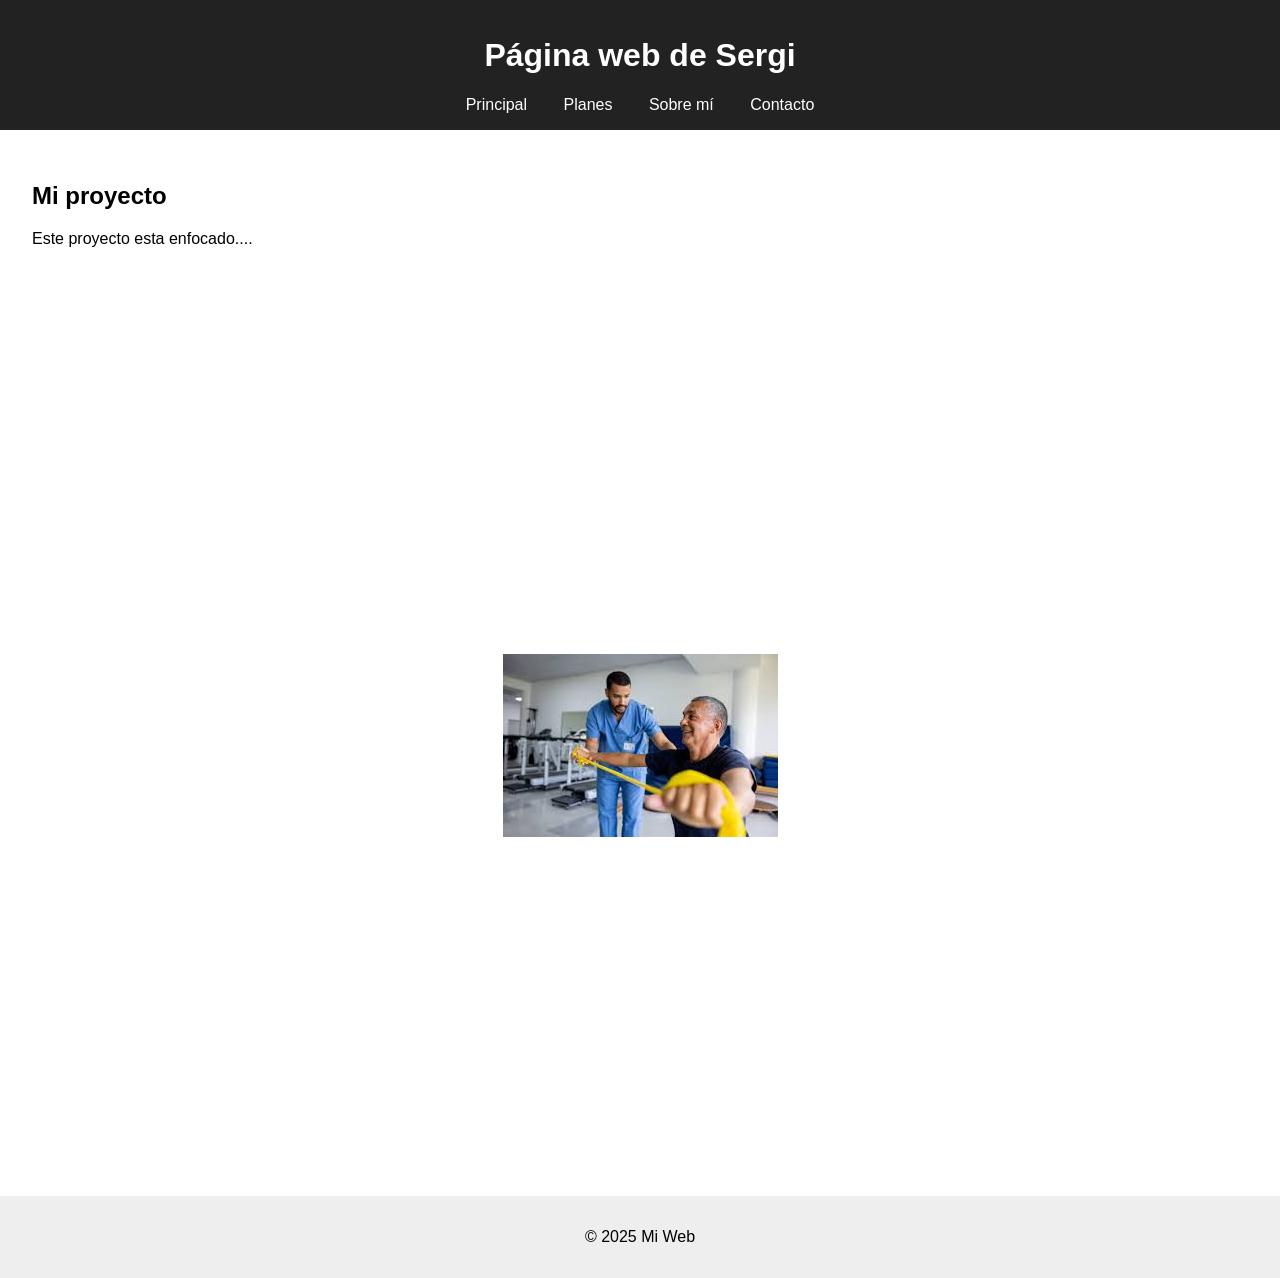
==== index.html @ 6a995fcd "Add files via upload" ====
<!-- index.html -->
<!DOCTYPE html>
<html lang="es">
<head>
  <meta charset="UTF-8">
  <meta name="viewport" content="width=device-width, initial-scale=1.0">
  <title>Sergi Plan's</title>
  <link rel="stylesheet" href="styles/style.css">
</head>
<body>
  <header>
    <h1>Página web de Sergi</h1>
    <nav>
      <a href="index.html">Principal</a>
      <a href="htmls/planes.html">Planes</a>
      <a href="htmls/sobre-mi.html">Sobre mí</a>
      <a href="htmls/contactos.html">Contacto</a>
    </nav>
  </header>


  <section id="principal">
    <h2>Mi proyecto</h2>
    <p>Este proyecto esta enfocado....</p>
  </section>


  <main class="contenedor-imagen">
    <img src="imgs/fisio.jpg" alt="Imagen principal">
  </main>

  <footer>
    <p>&copy; 2025 Mi Web</p>
  </footer>

  <script src="script.js"></script>

</body>
</html>
---- styles/style.css ----
/* style.css */
body {
    font-family: Arial, sans-serif;
    margin: 0;
    padding: 0;
  }
  
  header {
    background-color: #222;
    color: white;
    padding: 1em;
    text-align: center;
  }
  
  nav a {
    color: white;
    margin: 0 1em;
    text-decoration: none;
  }
  
  section {
    padding: 2em;
  }
  
  footer {
    background-color: #eee;
    text-align: center;
    padding: 1em;
  }
  

  .contenedor-imagen {
    display: flex;
    justify-content: center; /* Centrado horizontal */
    align-items: center;     /* Centrado vertical */
    height: 100vh;           /* Ajusta la altura según lo necesites */
  }
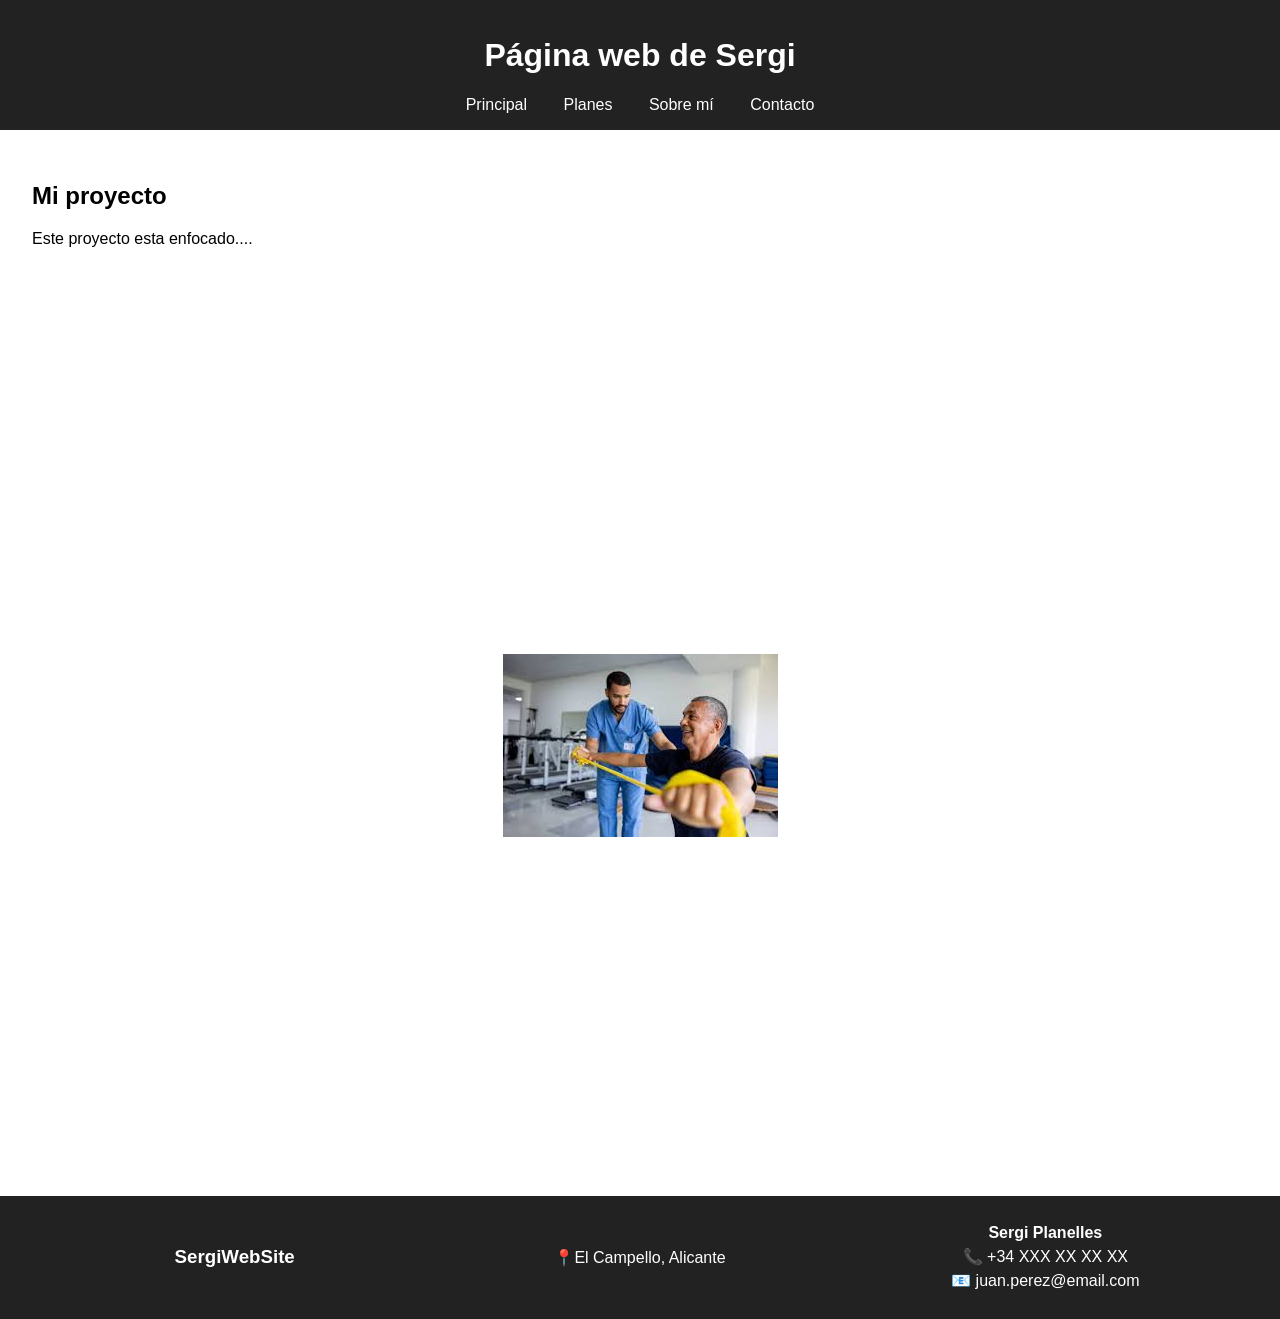
==== commit 20e4e6d4: "Footer" ====
--- a/index.html
+++ b/index.html
@@ -29,8 +29,18 @@
     <img src="imgs/fisio.jpg" alt="Imagen principal">
   </main>
 
-  <footer>
-    <p>&copy; 2025 Mi Web</p>
+  <footer class="footer">
+    <div class="footer-left">
+      <h3>SergiWebSite</h3>
+    </div>
+    <div class="footer-center">
+      <p>📍El Campello, Alicante</p>
+    </div>
+    <div class="footer-right">
+      <p><strong>Sergi Planelles</strong></p>
+      <p>📞 +34 XXX XX XX XX</p>
+      <p>📧 juan.perez@email.com</p>
+    </div>
   </footer>
 
   <script src="script.js"></script>
--- a/styles/style.css
+++ b/styles/style.css
@@ -34,4 +34,36 @@
     justify-content: center; /* Centrado horizontal */
     align-items: center;     /* Centrado vertical */
     height: 100vh;           /* Ajusta la altura según lo necesites */
+  }
+
+  .footer {
+    display: flex;
+    justify-content: space-between;
+    align-items: center;
+    background-color: #222;
+    color: #fff;
+    padding: 1.5em 2em;
+    flex-wrap: wrap;
+  }
+  
+  .footer div {
+    flex: 1;
+    min-width: 200px;
+    text-align: center;
+  }
+  
+  .footer-left {
+    text-align: left;
+  }
+  
+  .footer-center {
+    text-align: center;
+  }
+  
+  .footer-right {
+    text-align: right;
+  }
+  
+  .footer p {
+    margin: 0.3em 0;
   }
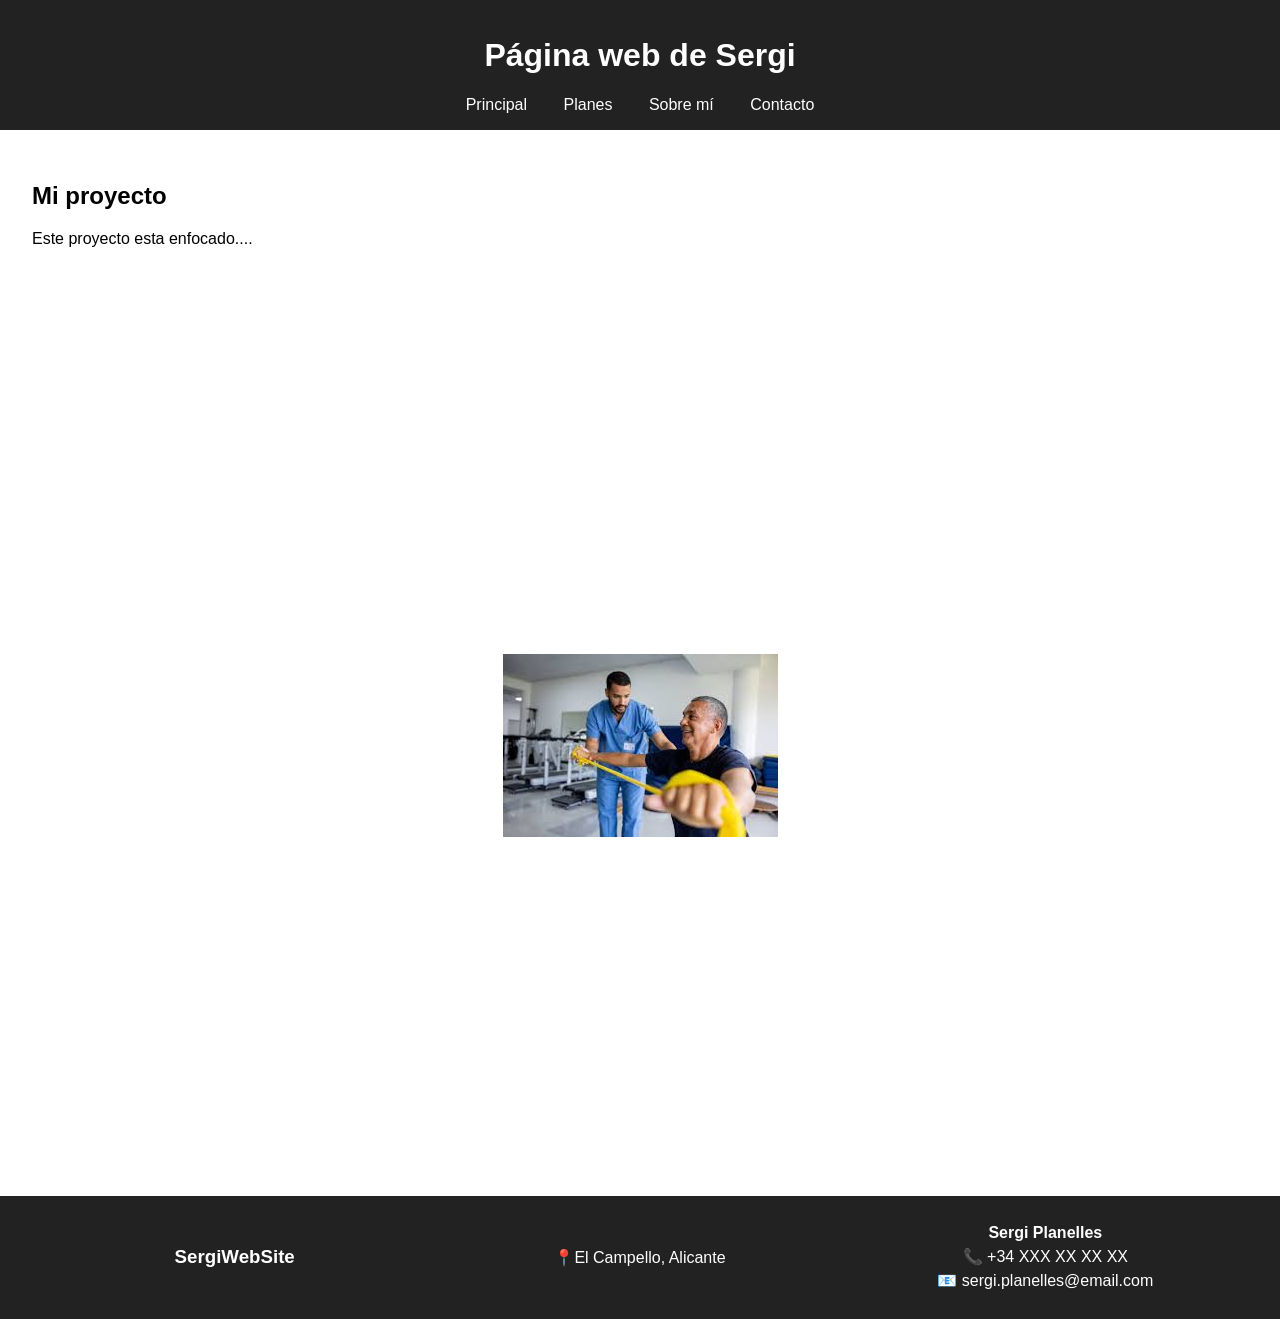
==== commit feafa46a: "Footer Fix v2" ====
--- a/index.html
+++ b/index.html
@@ -39,7 +39,7 @@
     <div class="footer-right">
       <p><strong>Sergi Planelles</strong></p>
       <p>📞 +34 XXX XX XX XX</p>
-      <p>📧 juan.perez@email.com</p>
+      <p>📧 sergi.planelles@email.com</p>
     </div>
   </footer>
 
--- a/styles/style.css
+++ b/styles/style.css
@@ -22,11 +22,7 @@
     padding: 2em;
   }
   
-  footer {
-    background-color: #eee;
-    text-align: center;
-    padding: 1em;
-  }
+
   
 
   .contenedor-imagen {
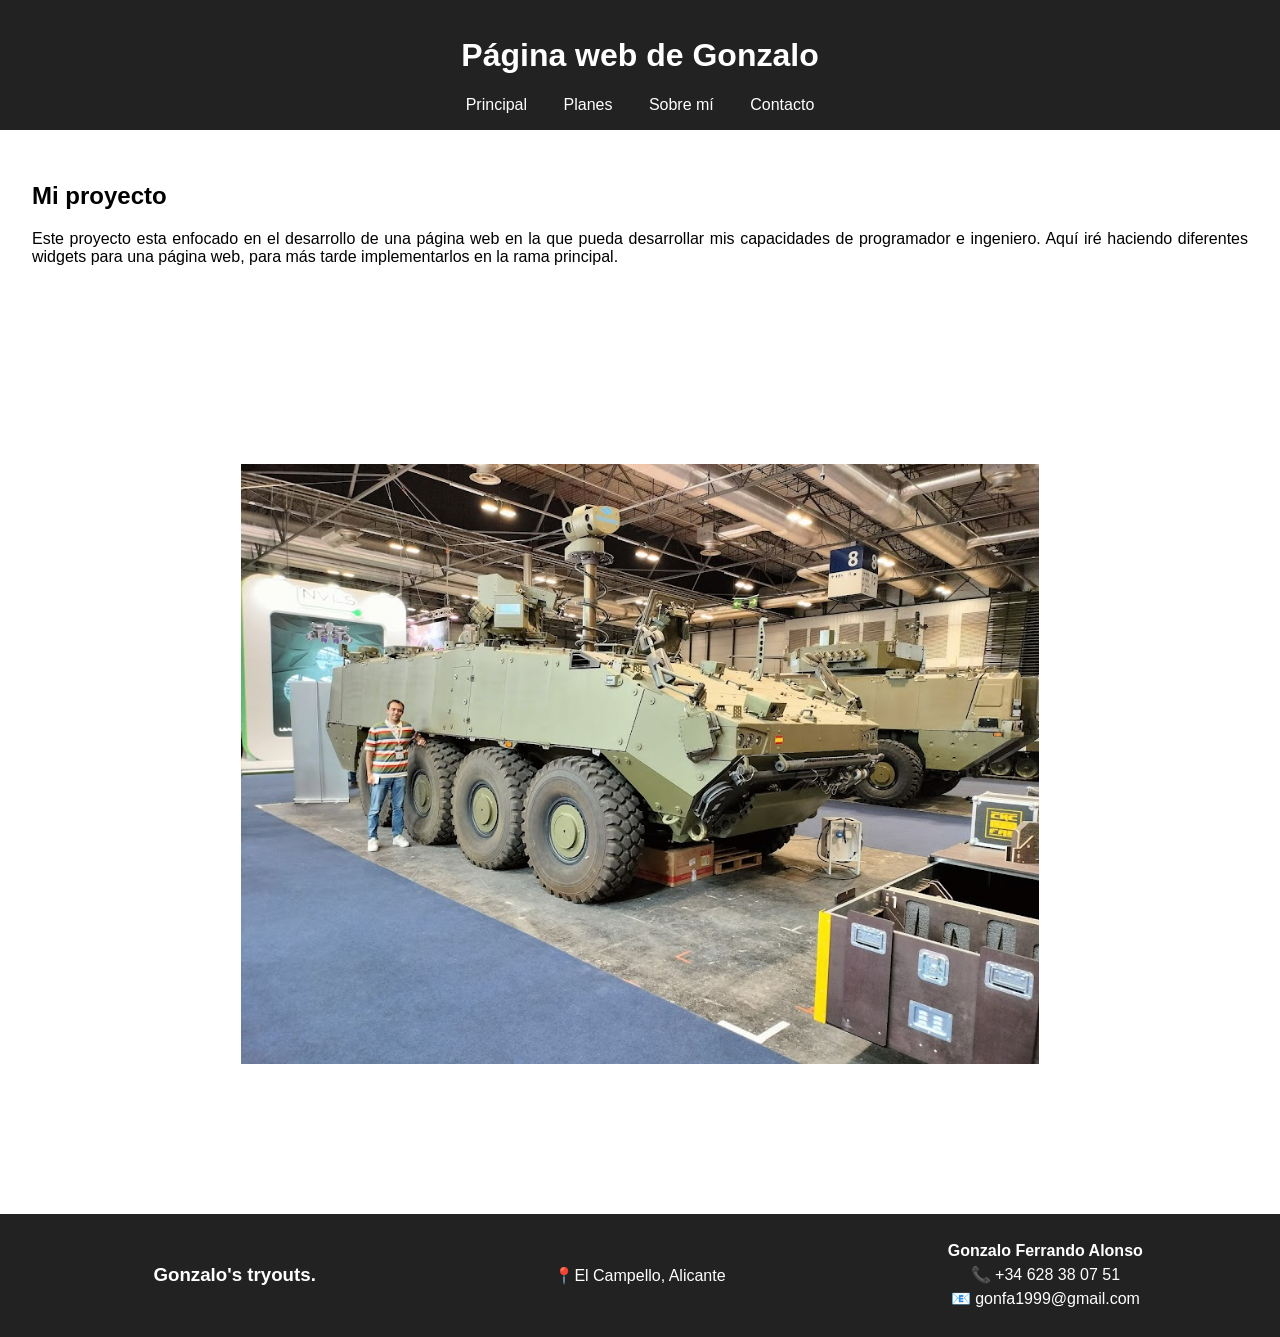
==== commit d282c64b: "Gonzalo web site" ====
--- a/index.html
+++ b/index.html
@@ -4,12 +4,13 @@
 <head>
   <meta charset="UTF-8">
   <meta name="viewport" content="width=device-width, initial-scale=1.0">
-  <title>Sergi Plan's</title>
+  <title>Gonzalo tryouts.</title>
   <link rel="stylesheet" href="styles/style.css">
+  
 </head>
 <body>
   <header>
-    <h1>Página web de Sergi</h1>
+    <h1>Página web de Gonzalo</h1>
     <nav>
       <a href="index.html">Principal</a>
       <a href="htmls/planes.html">Planes</a>
@@ -21,25 +22,27 @@
 
   <section id="principal">
     <h2>Mi proyecto</h2>
-    <p>Este proyecto esta enfocado....</p>
+    <p>Este proyecto esta enfocado en el desarrollo de una página web en la que pueda desarrollar mis capacidades de programador e ingeniero. 
+      Aquí iré haciendo diferentes widgets para una página web, para más tarde implementarlos en la rama principal.
+    </p>
   </section>
 
 
   <main class="contenedor-imagen">
-    <img src="imgs/fisio.jpg" alt="Imagen principal">
+    <img src="imgs/8x8.jpg" alt="Imagen principal" height="600">
   </main>
 
   <footer class="footer">
     <div class="footer-left">
-      <h3>SergiWebSite</h3>
+      <h3>Gonzalo's tryouts.</h3>
     </div>
     <div class="footer-center">
       <p>📍El Campello, Alicante</p>
     </div>
     <div class="footer-right">
-      <p><strong>Sergi Planelles</strong></p>
-      <p>📞 +34 XXX XX XX XX</p>
-      <p>📧 sergi.planelles@email.com</p>
+      <p><strong>Gonzalo Ferrando Alonso</strong></p>
+      <p>📞 +34 628 38 07 51</p>
+      <p>📧 gonfa1999@gmail.com</p>
     </div>
   </footer>
 
--- a/styles/style.css
+++ b/styles/style.css
@@ -1,10 +1,11 @@
 /* style.css */
 body {
+  text-align: justify;
     font-family: Arial, sans-serif;
     margin: 0;
     padding: 0;
   }
-  
+ 
   header {
     background-color: #222;
     color: white;
@@ -22,7 +23,13 @@
     padding: 2em;
   }
   
+  ul li {
+    margin-bottom: 10px; /* espacio entre cada punto */
+  }
 
+  header img {
+    height: 60px; /* puedes ajustar el tamaño */
+  }
   
 
   .contenedor-imagen {
